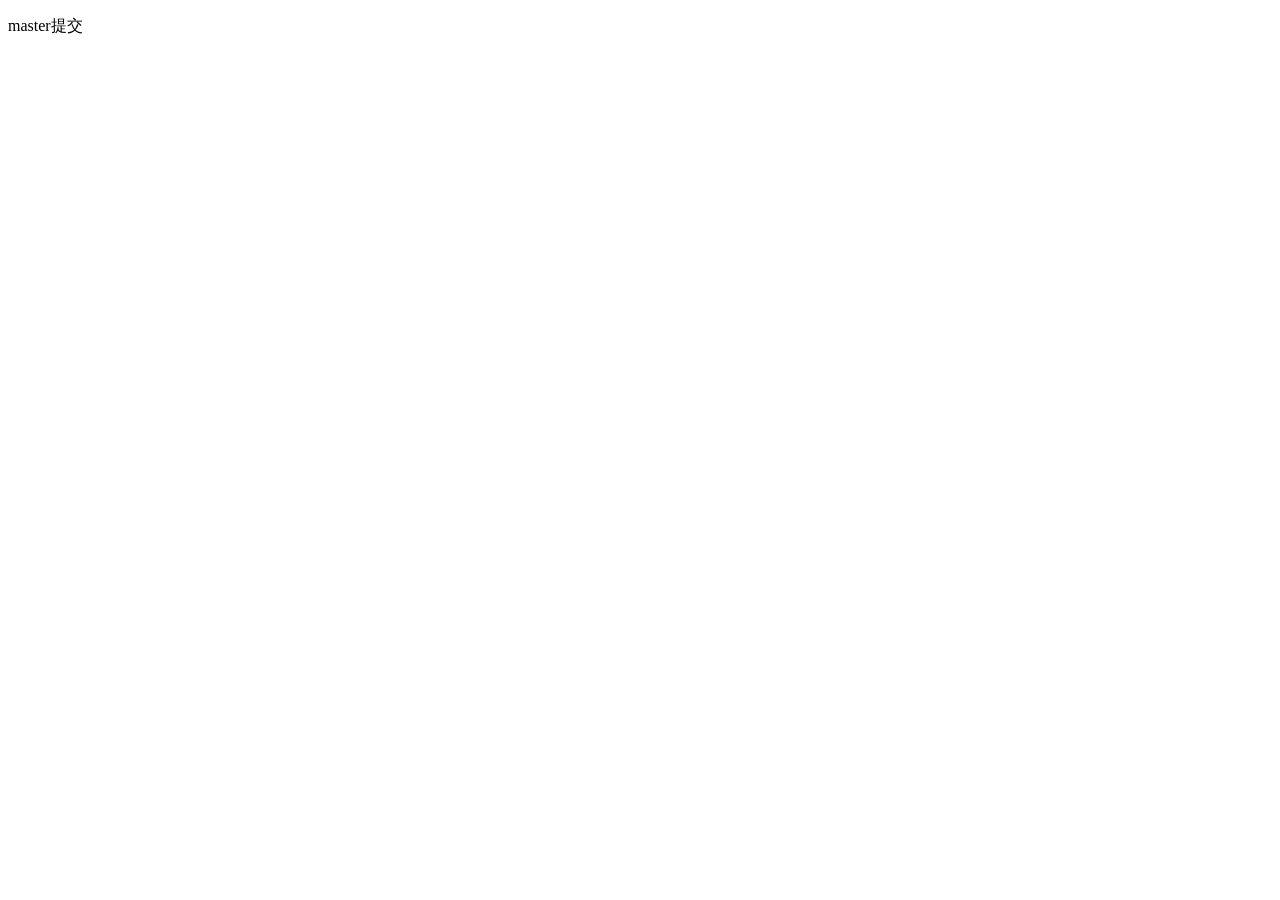
==== A_Fly/index.html @ 0f8b5c91 "测试2" ====
<!DOCTYPE html>
<html lang="en">
<head>
    <meta charset="UTF-8">
    <title>Title</title>
    <style>
        #dify-chatbot-bubble-button {
            background-color: #1C64F2 !important;
        }
        #dify-chatbot-bubble-window {
            width: 24rem !important;
            height: 40rem !important;
        }
    </style>
    <script>
        window.difyChatbotConfig = {
            token: '0en2tHUgZh6psU4G',
            baseUrl: 'http://47.122.73.252:8088'
        }
    </script>
</head>
<body>
<p>
    master提交
</p>

<script
        src="http://47.122.73.252:8088/embed.min.js"
        id="0en2tHUgZh6psU4G"
        defer>
</script>

</body>
</html>
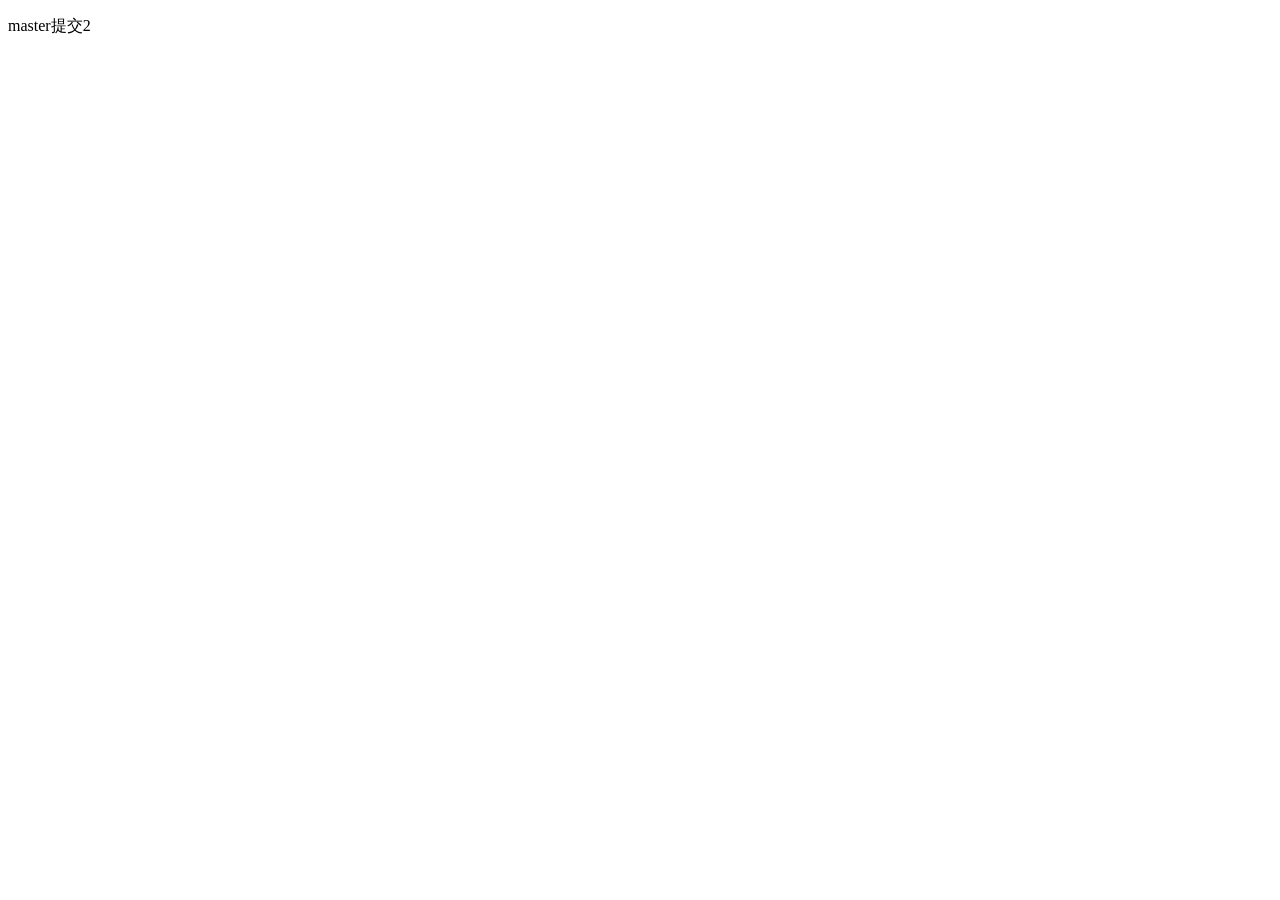
==== commit a675eeeb: "测试2" ====
--- a/A_Fly/index.html
+++ b/A_Fly/index.html
@@ -21,7 +21,7 @@
 </head>
 <body>
 <p>
-    master提交
+    master提交2
 </p>
 
 <script
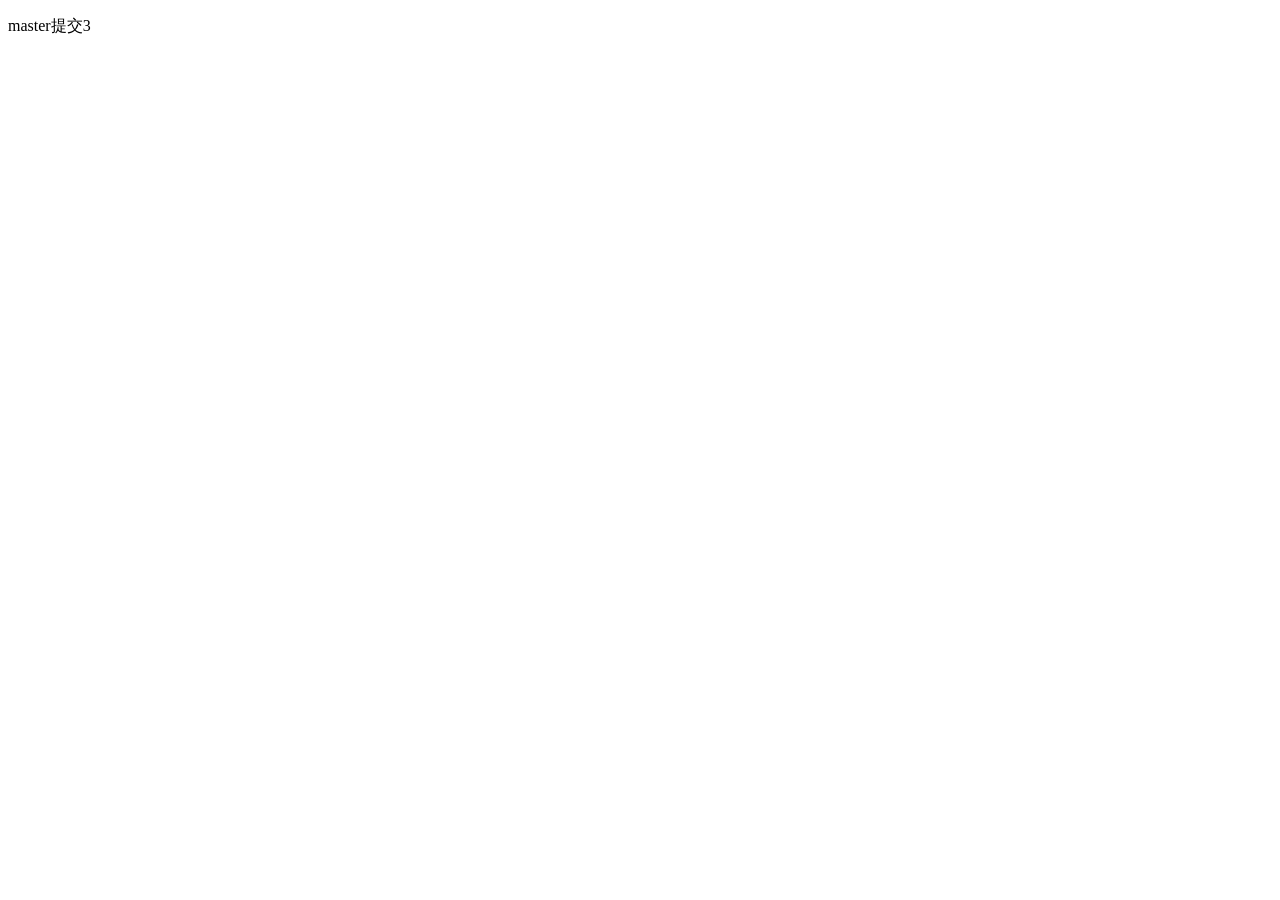
==== commit e4a32c3a: "测试2" ====
--- a/A_Fly/index.html
+++ b/A_Fly/index.html
@@ -21,7 +21,7 @@
 </head>
 <body>
 <p>
-    master提交2
+    master提交3
 </p>
 
 <script
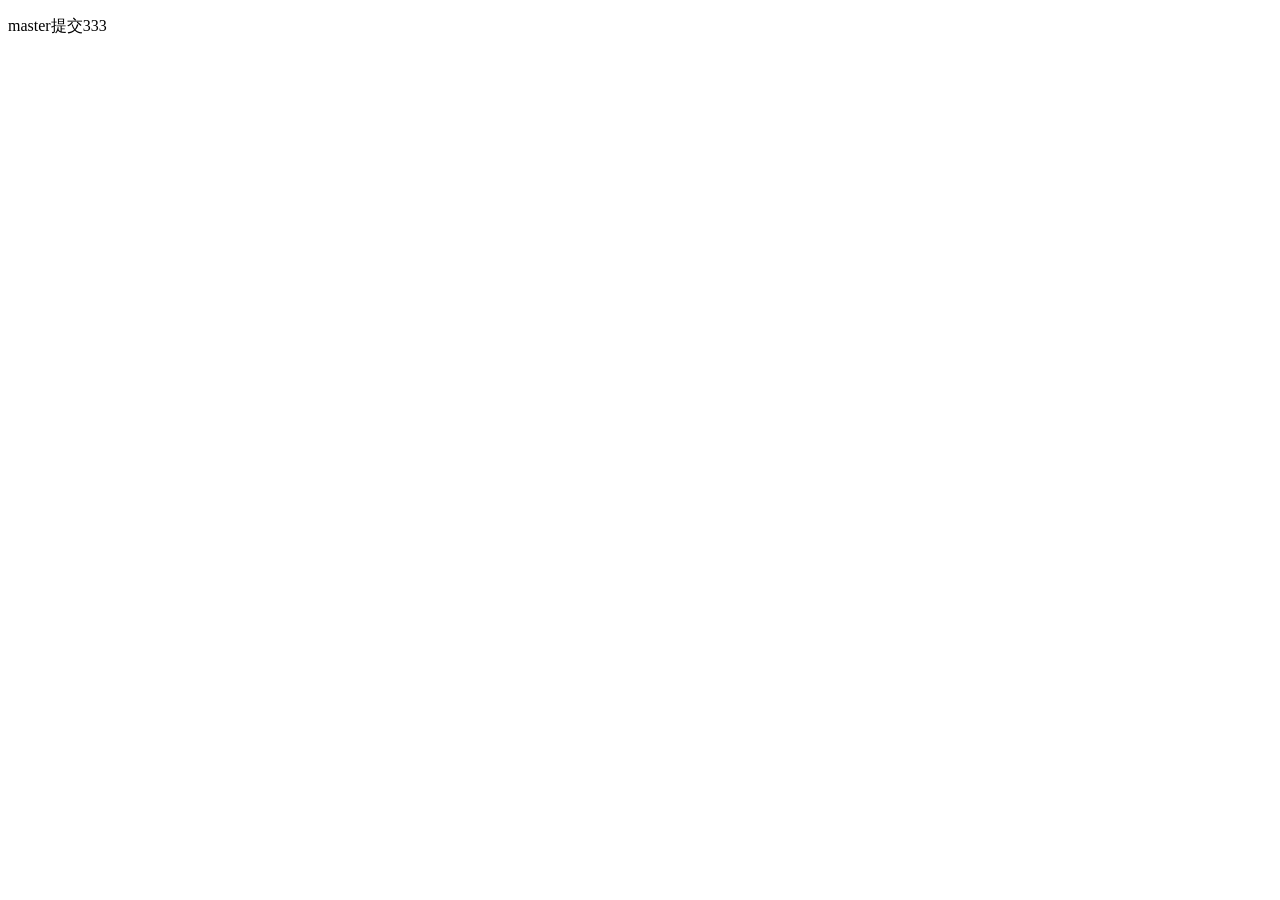
==== commit b9522a68: "测试2" ====
--- a/A_Fly/index.html
+++ b/A_Fly/index.html
@@ -21,7 +21,7 @@
 </head>
 <body>
 <p>
-    master提交3
+    master提交333
 </p>
 
 <script
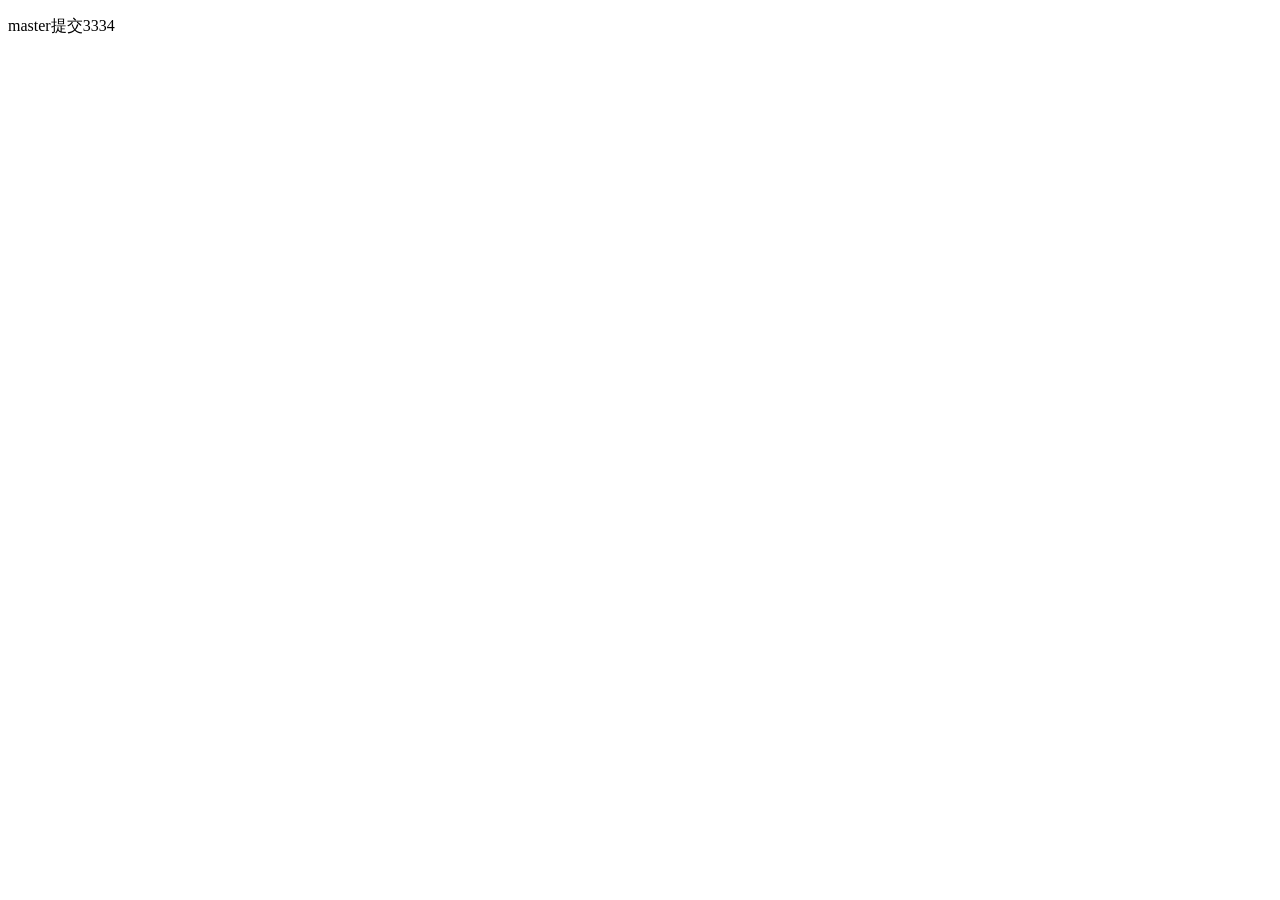
==== commit 2c4987bf: "测试2" ====
--- a/A_Fly/index.html
+++ b/A_Fly/index.html
@@ -21,7 +21,7 @@
 </head>
 <body>
 <p>
-    master提交333
+    master提交3334
 </p>
 
 <script
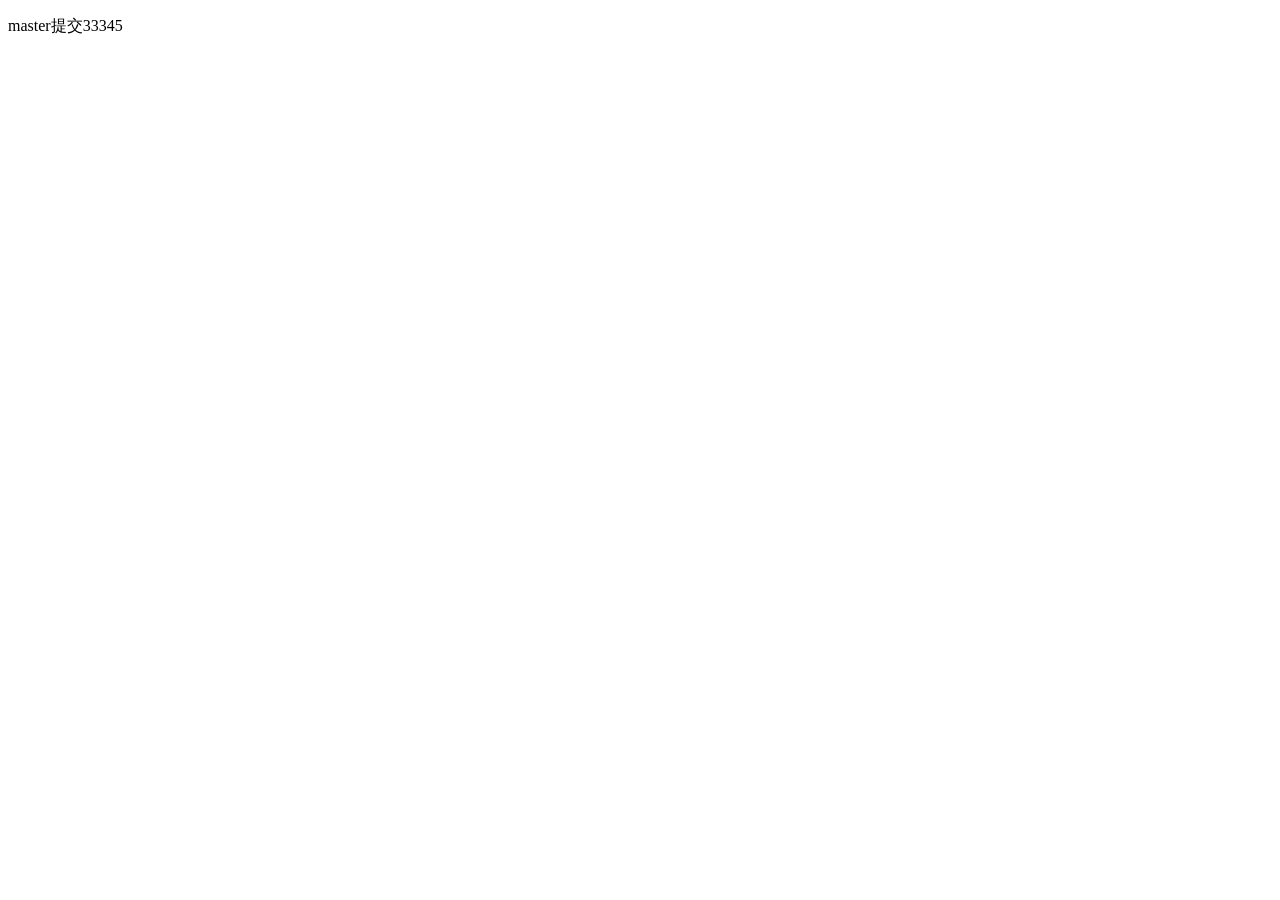
==== commit 77e45c2c: "测试2" ====
--- a/A_Fly/index.html
+++ b/A_Fly/index.html
@@ -21,7 +21,7 @@
 </head>
 <body>
 <p>
-    master提交3334
+    master提交33345
 </p>
 
 <script
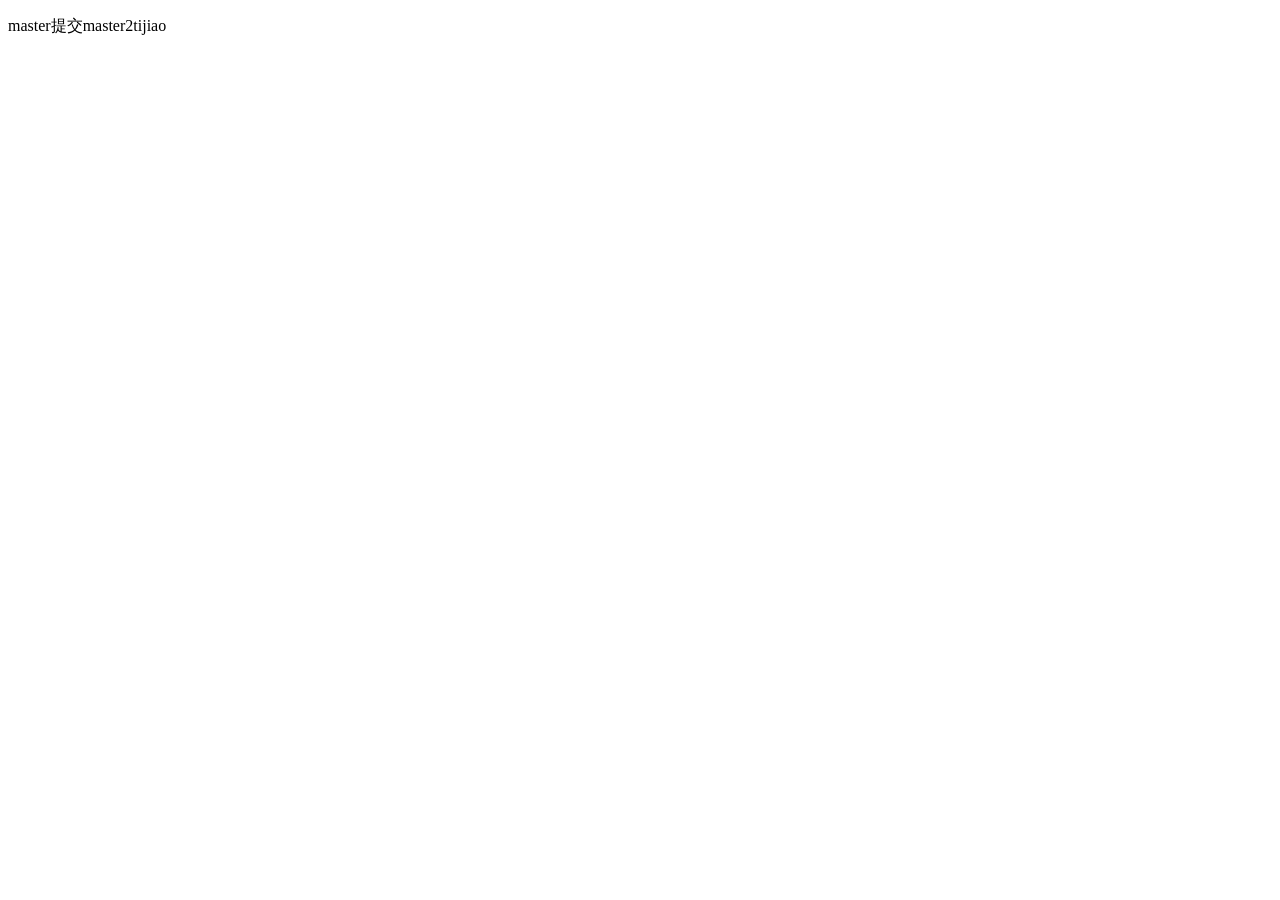
==== commit 5613e946: "测试2" ====
--- a/A_Fly/index.html
+++ b/A_Fly/index.html
@@ -21,7 +21,7 @@
 </head>
 <body>
 <p>
-    master提交33345
+    master提交master2tijiao
 </p>
 
 <script
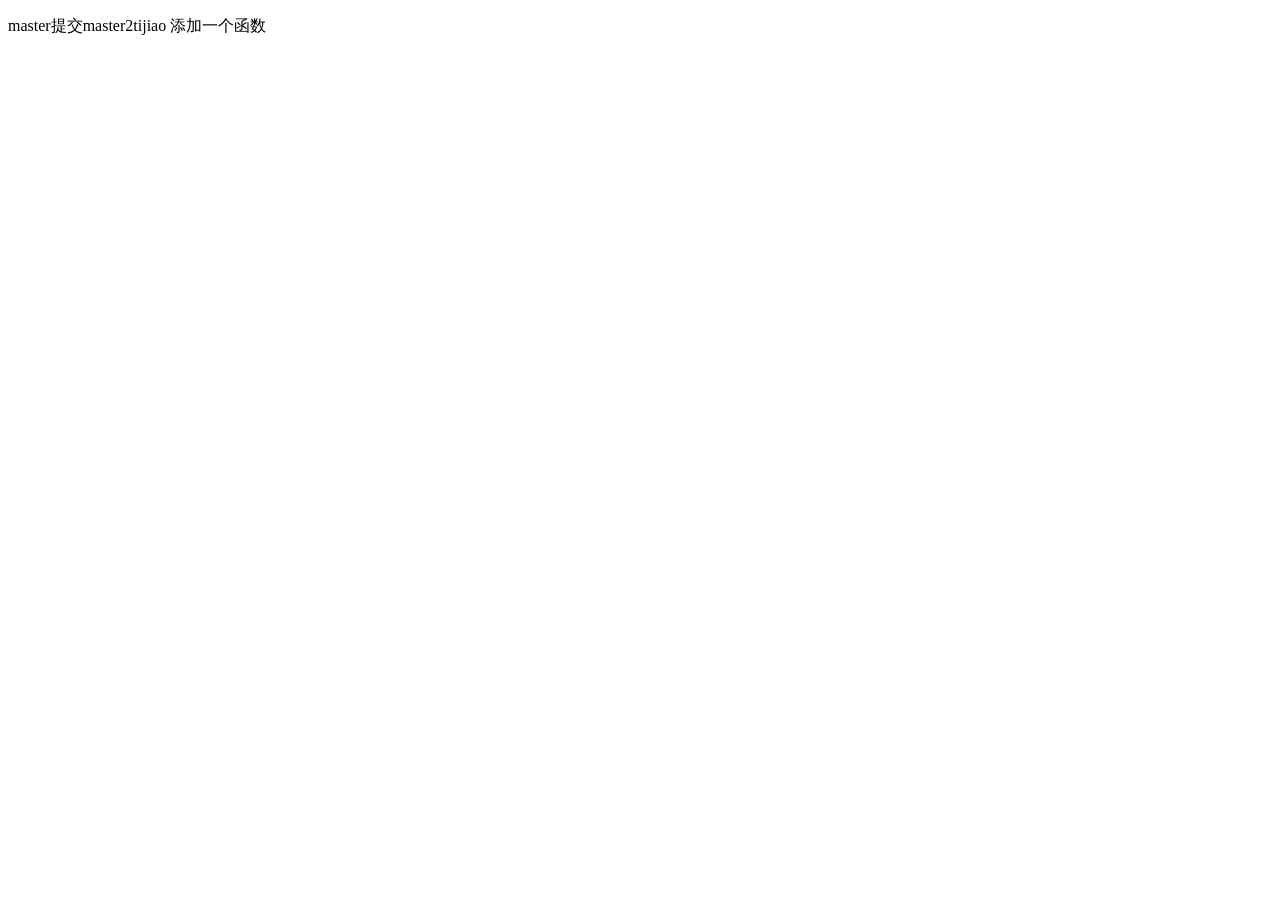
==== commit 965a6926: "测试2" ====
--- a/A_Fly/index.html
+++ b/A_Fly/index.html
@@ -22,6 +22,7 @@
 <body>
 <p>
     master提交master2tijiao
+    添加一个函数
 </p>
 
 <script
